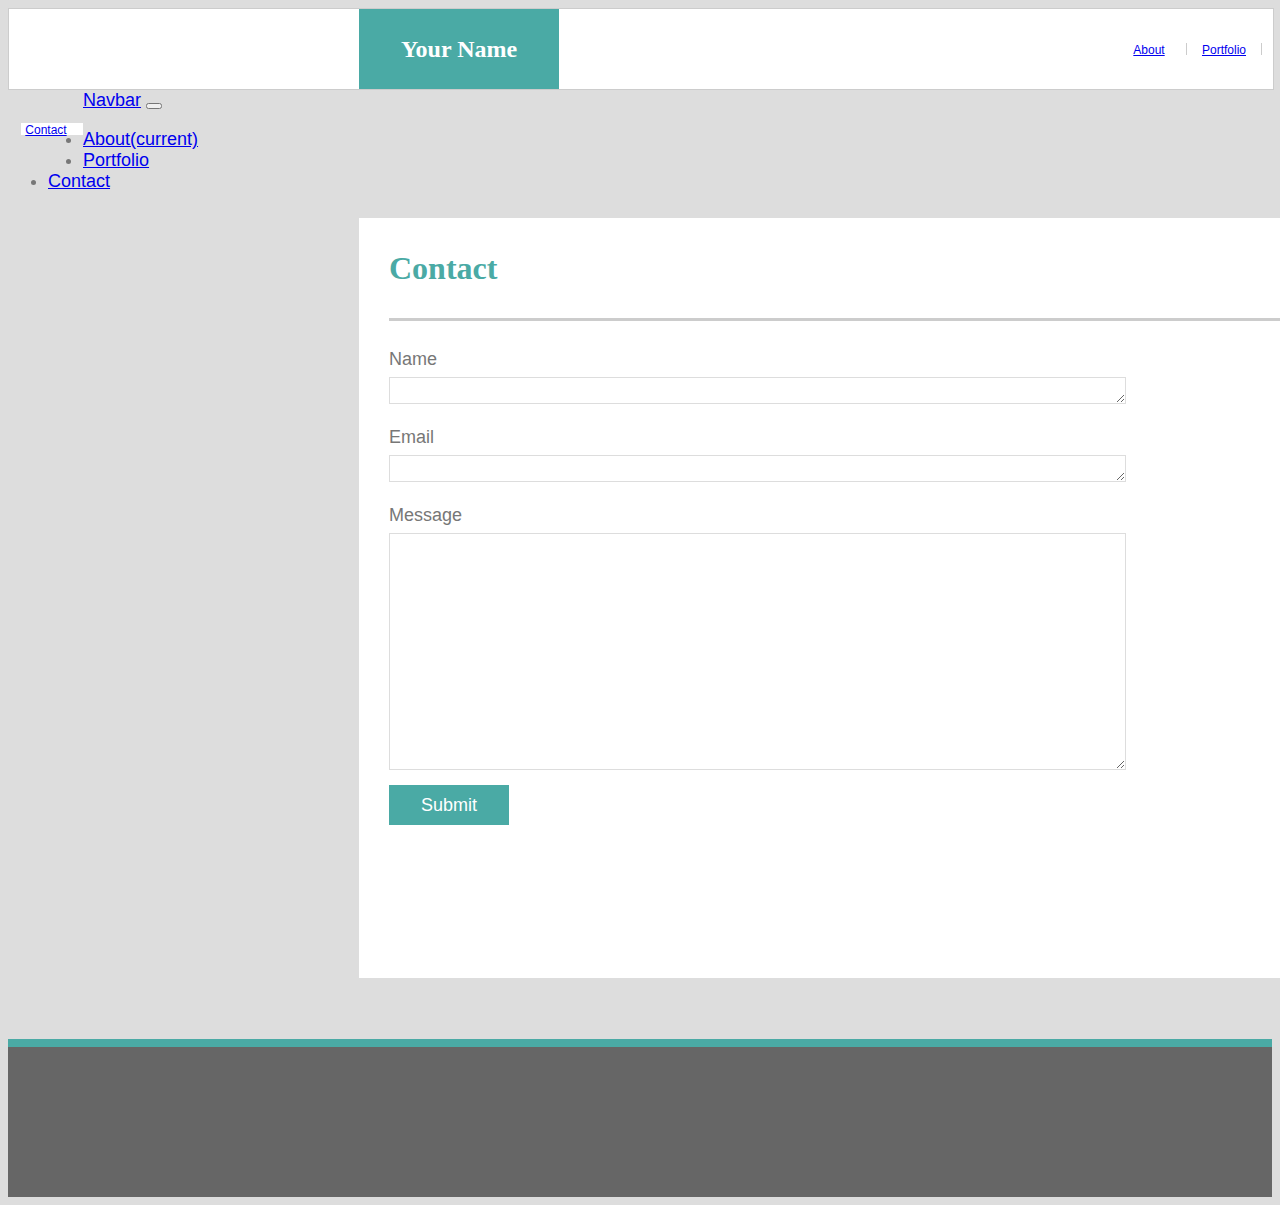
==== contact.html @ 553864e8 "Bootstrap-Portfolio Completed" ====
<!DOCTYPE html>
<html>
<head>
<title>Basic Portfolio</title>
<link rel="stylesheet" type="text/css" href="assets/css/style.css">
<link rel="stylesheet" href="https://stackpath.bootstrapcdn.com/bootstrap/4.1.3/css/bootstrap.min.css" integrity="sha384-MCw98/SFnGE8fJT3GXwEOngsV7Zt27NXFoaoApmYm81iuXoPkFOJwJ8ERdknLPMO" crossorigin="anonymous">
</head>
<body style="background: #dddddd">

<div class="row">
    <div class="col-lg-12">
        <section id="main_header">
            <section id="heading">
                Your Name
            </section>
            <section id="about">
                <a href="index.html">About</a>
            </section>
            <section id="portfolio">
                <a href="portfolio.html">Portfolio</a>
            </section>
            <section id="contact">
                <a href="contact.html">Contact</a>
            </section>
        </section>
    </div>
</div>

<div class="row">
    <div class="col-lg-12">
        <nav class="navbar navbar-expand-lg navbar-light bg-light">
            <a class="navbar-brand" href="#">Navbar</a>
            <button class="navbar-toggler" type="button" data-toggle="collapse" data-target="#navbarNav" aria-controls="navbarNav" aria-expanded="false" aria-label="Toggle navigation">
            <span class="navbar-toggler-icon"></span>
            </button>
            <div class="collapse navbar-collapse" id="navbarNav">
            <ul class="navbar-nav">
                <li class="nav-item active">
                <a class="nav-link" href="index.html">About<span class="sr-only">(current)</span></a>
                </li>
                <li class="nav-item">
                <a class="nav-link" href="portfolio.html">Portfolio</a>
                </li>
                <li class="nav-item">
                <a class="nav-link" href="contact.html">Contact</a>
                </li>
            </ul>
            </div>
        </nav>
    </div>
</div>


<div class="row">
    <div class="col-lg-8">
        <section id="main_content">
            <div class="row">
                <div class="col-lg-12">
                    <div class="section_title">Contact</div>
                    <p style="margin: 20px 30px 0 30px">Name</p>
                    <textarea rows="1" cols="90" style="padding: 5px 0; margin: 0 30px"></textarea>
                </div>
            </div>

            <div class="row">
                <div class="col-lg-12">
                    <p style="margin: 10px 30px 0 30px">Email</p>
                    <textarea rows="1" cols="90" style="padding: 5px 0; margin: 0 30px"></textarea>
                </div>
            </div>

            <div class="row">
                <div class="col-lg-12">
                    <p style="margin: 10px 30px 0 30px">Message</p>
                    <textarea rows="15" cols="90" style="padding: 5px 0; margin: 0 30px"></textarea>
                </div>
            </div>

            <section id="submit">Submit</section>
        </section>
    </div>
</div>

<div class="row">
    <div class="col-lg-12">
        <section id="footer"></section>
    </div>
</div>

<script src="https://code.jquery.com/jquery-3.3.1.slim.min.js" integrity="sha384-q8i/X+965DzO0rT7abK41JStQIAqVgRVzpbzo5smXKp4YfRvH+8abtTE1Pi6jizo" crossorigin="anonymous"></script>
<script src="https://cdnjs.cloudflare.com/ajax/libs/popper.js/1.14.3/umd/popper.min.js" integrity="sha384-ZMP7rVo3mIykV+2+9J3UJ46jBk0WLaUAdn689aCwoqbBJiSnjAK/l8WvCWPIPm49" crossorigin="anonymous"></script>
<script src="https://stackpath.bootstrapcdn.com/bootstrap/4.1.3/js/bootstrap.min.js" integrity="sha384-ChfqqxuZUCnJSK3+MXmPNIyE6ZbWh2IMqE241rYiqJxyMiZ6OW/JmZQ5stwEULTy" crossorigin="anonymous"></script>

</body>
</html>
---- assets/css/style.css ----
body{
    font-family: 'Arial', 'Helvetica Neue', Helvetica, sans-serif;
    color: #777777;
    background: #dddddd;
    /*width: 960px;*/
    font-size: 18px;
}




img{
    float: left;
    width: 180px;
    height: 180px;
    margin: 30px 30px 0 30px;
}

p{
    margin: 20px 30px 30px 30px;
    line-height: 200%;
    
}

textarea{
    margin: 0 30px;
    border-style: solid;
    border-color: #dddddd;
    border-width: 1px;
}

.section_title{
    font-family: Georgia, 'Times New Roman', Times, serif;
    color: #4aaaa5;
    font-size: 32px;
    margin: 0 30px;
    line-height: 100px;
    border-bottom-style: solid;
    border-bottom-color: #cccccc;
    border-bottom-width: 3px;
    font-weight: bold;
}

#main_header{
    width: 100%;
    height: 80px;
    margin: 0;
    background: #ffffff;
    border-style: solid;
    border-color: #cccccc;
    border-width: 1px;
    text-align: center; 
}

#heading{
    float: left;
    background: #4aaaa5;
    width: 200px;
    height: 80px;
    margin: 0 0 0 350px;
    font-family: Georgia, 'Times New Roman', Times, serif;
    color: #ffffff;
    font-size: 24px;
    line-height: 80px;
    font-weight: bold;
}

#about{
    float: left;
    margin: 34px 0 34px 565px;
    padding: 0 12px 0 0;
    width: 50px;
    height: 12px;
    font-family: Arial, Helvetica, sans-serif;
    font-size: 12px;
    color: #777777;
    background: #ffffff;
    border-right-style: solid;
    border-right-color: #cccccc;
    border-right-width: 1px;
}

#portfolio{
    float: left;
    margin: 34px 0 34px 12px;
    padding: 0 12px 0 0;
    width: 50px;
    height: 12px;
    font-family: Arial, Helvetica, sans-serif;
    font-size: 12px;
    color: #777777;
    background: #ffffff;
    border-right-style: solid;
    border-right-color: #cccccc;
    border-right-width: 1px;
}

#contact{
    float: left;
    margin: 34px 0 34px 12px;
    padding: 0 12px 0 0;
    width: 50px;
    height: 12px;
    font-family: Arial, Helvetica, sans-serif;
    font-size: 12px;
    color: #777777;
    background: #ffffff;
}


#main_content{
    clear: both;
    margin: 25px 0 0 350px;
    width: 960px;
    height: 760px;
    background: #ffffff;
    border-style: solid;
    border-color: #dddddd;
    border-width: 1px;

}

.caption{
    float: left;
    background: #4aaaa5;
    width: 180px;
    height: 50px;
    font-family: Georgia, 'Times New Roman', Times, serif;
    color: #ffffff;
    font-size: 24px;
    text-align: center;
    line-height: 50px;
    
    position: relative;
    right: 210px;
    top: 150px;
    
}

#submit{
    background: #4aaaa5;
    width: 120px;
    height: 40px;
    margin: 10px 0 0 30px;
    font-family: 'Arial', 'Helvetica Neue', Helvetica, sans-serif;
    color: #ffffff;
    font-size: 18px;
    text-align: center;
    line-height: 40px;
}

#footer{
    width: 100%;
    height: 150px;
    margin: 60px 0 0 0;
    background: #666666;
    border-top-style: solid;
    border-top-color: #4aaaa5;
    border-top-width: 8px;

}
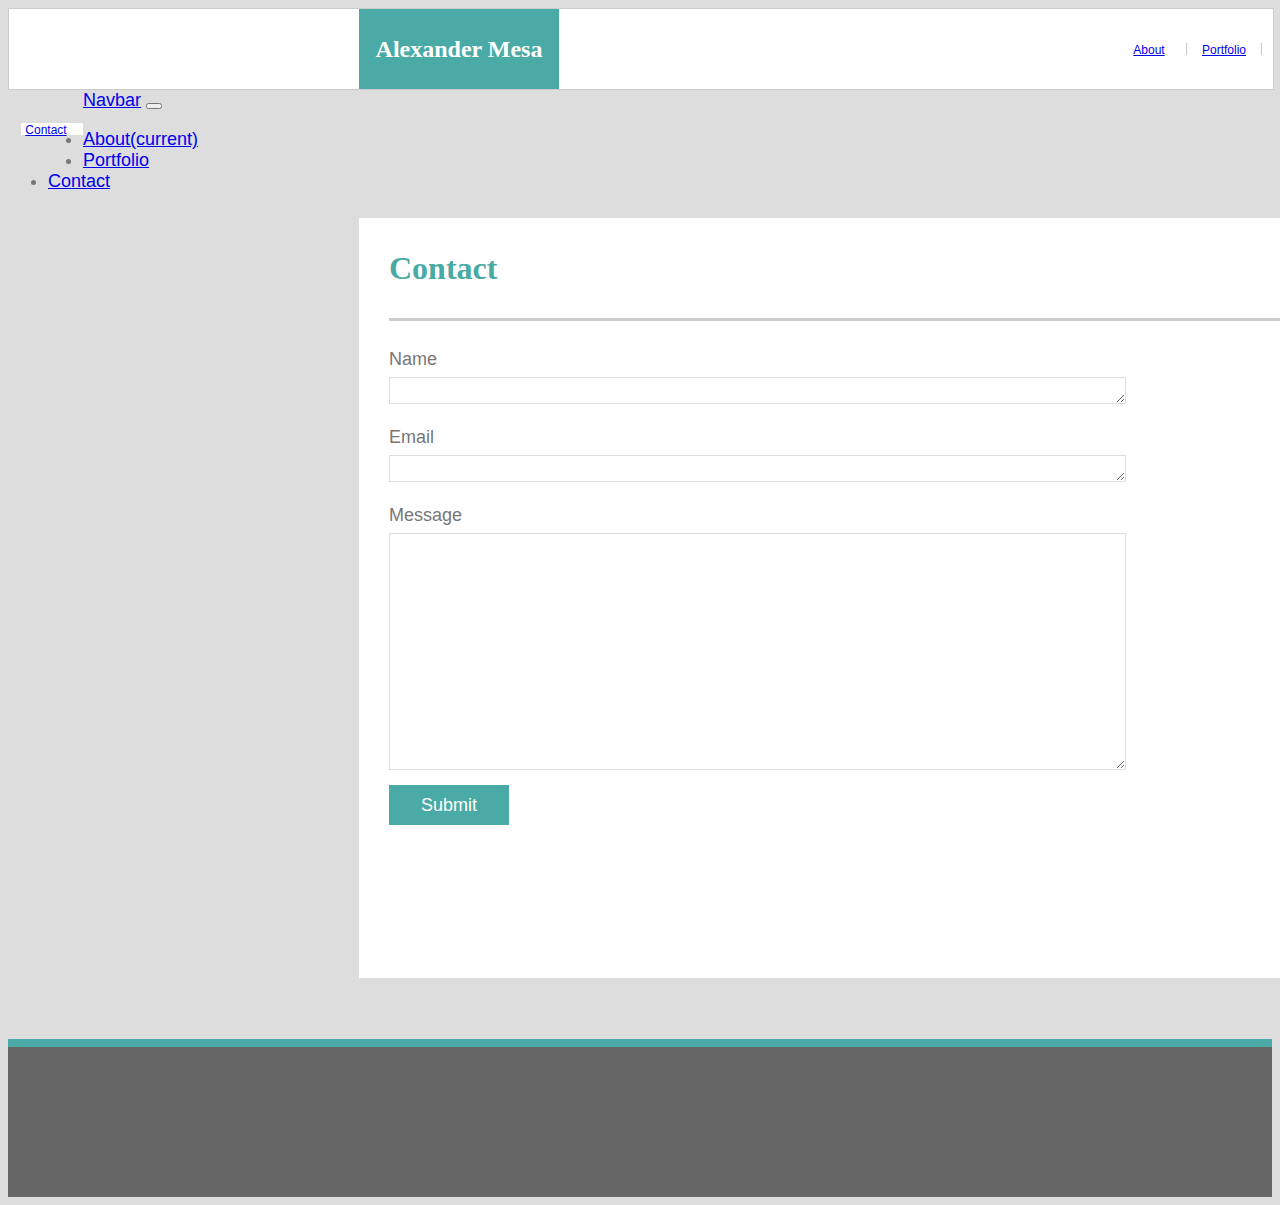
==== commit 0ca0d2cc: "Bootstrap-Portfolio Completed" ====
--- a/contact.html
+++ b/contact.html
@@ -11,7 +11,7 @@
     <div class="col-lg-12">
         <section id="main_header">
             <section id="heading">
-                Your Name
+                Alexander Mesa
             </section>
             <section id="about">
                 <a href="index.html">About</a>
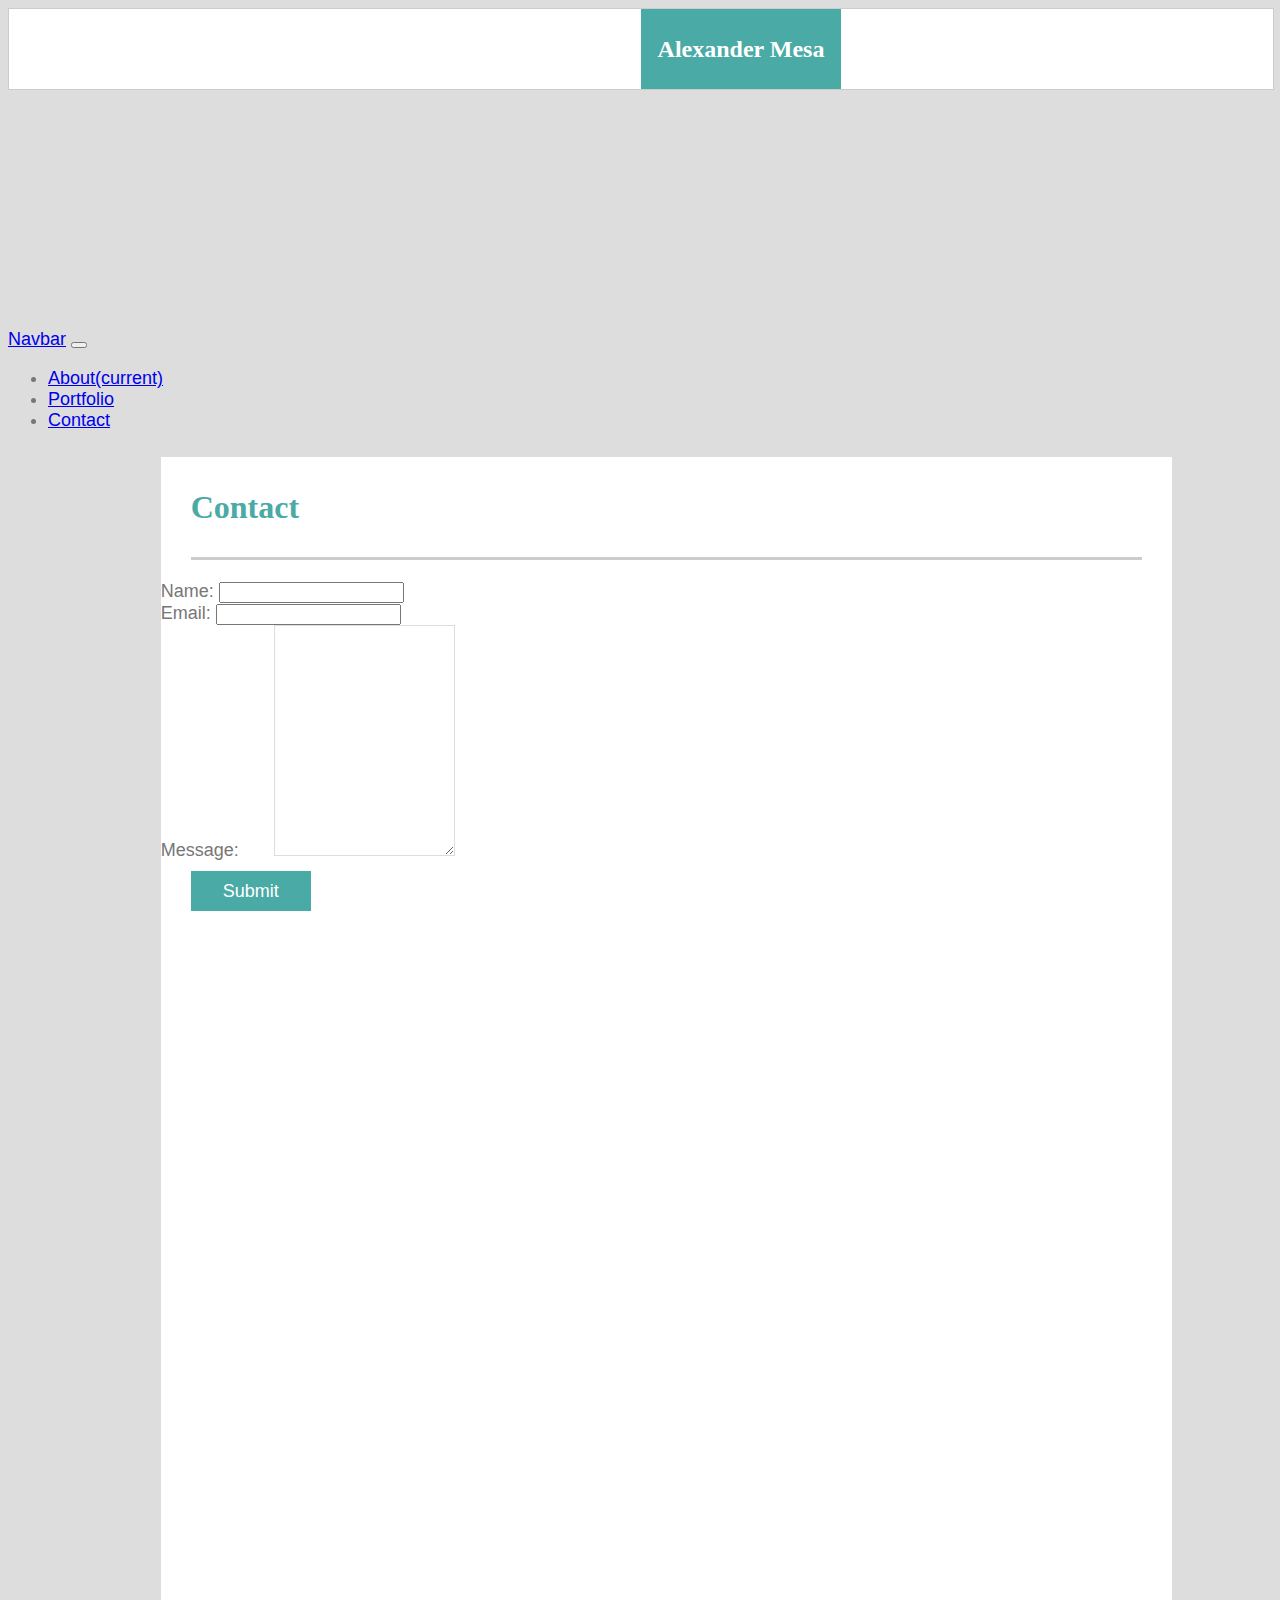
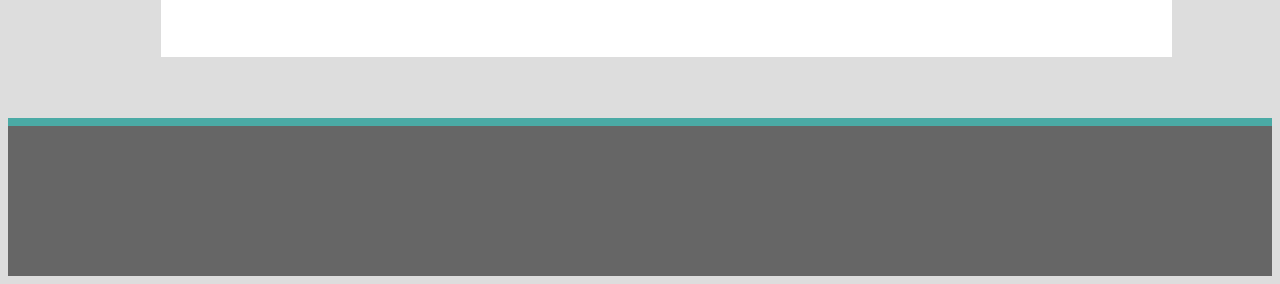
==== commit a68d4a76: "Bootstrap-Portfolio Completed" ====
--- a/contact.html
+++ b/contact.html
@@ -7,21 +7,32 @@
 </head>
 <body style="background: #dddddd">
 
+<div class="container">
 <div class="row">
     <div class="col-lg-12">
         <section id="main_header">
-            <section id="heading">
-                Alexander Mesa
-            </section>
-            <section id="about">
-                <a href="index.html">About</a>
-            </section>
-            <section id="portfolio">
-                <a href="portfolio.html">Portfolio</a>
-            </section>
-            <section id="contact">
-                <a href="contact.html">Contact</a>
-            </section>
+            <div class="row">
+                <div class="col-sm-3">
+                    <section id="heading">
+                        Alexander Mesa
+                    </section>
+                </div>
+                <div class="col-1">
+                    <section id="about">
+                        <a href="index.html">About</a>
+                    </section>
+                </div>
+                <div class="col-1">
+                    <section id="portfolio">
+                        <a href="portfolio.html">Portfolio</a>
+                    </section>
+                </div>
+                <div class="col-1">
+                    <section id="contact">
+                        <a href="contact.html">Contact</a>
+                    </section>
+                </div>
+            </div>
         </section>
     </div>
 </div>
@@ -52,40 +63,48 @@
 
 
 <div class="row">
-    <div class="col-lg-8">
+    <div class="col-lg-12">
         <section id="main_content">
             <div class="row">
                 <div class="col-lg-12">
                     <div class="section_title">Contact</div>
-                    <p style="margin: 20px 30px 0 30px">Name</p>
-                    <textarea rows="1" cols="90" style="padding: 5px 0; margin: 0 30px"></textarea>
+                </div>
+            </div>
+            <br>
+            <div class="row">
+                <div class="col-lg-12">
+                    <div class="form-group">
+                        <label for="usr">Name:</label>
+                        <input type="text" class="form-control" id="usr">
+                    </div>
                 </div>
             </div>
 
             <div class="row">
                 <div class="col-lg-12">
-                    <p style="margin: 10px 30px 0 30px">Email</p>
-                    <textarea rows="1" cols="90" style="padding: 5px 0; margin: 0 30px"></textarea>
+                    <div class="form-group">
+                        <label for="usr">Email:</label>
+                        <input type="text" class="form-control" id="usr">
+                    </div>
                 </div>
             </div>
 
             <div class="row">
                 <div class="col-lg-12">
-                    <p style="margin: 10px 30px 0 30px">Message</p>
-                    <textarea rows="15" cols="90" style="padding: 5px 0; margin: 0 30px"></textarea>
+                    <div class="form-group">
+                        <label for="comment">Message:</label>
+                        <textarea class="form-control" rows="15" id="comment"></textarea>
+                    </div>
                 </div>
             </div>
-
             <section id="submit">Submit</section>
         </section>
     </div>
 </div>
+</div>
 
-<div class="row">
-    <div class="col-lg-12">
-        <section id="footer"></section>
-    </div>
-</div>
+<section id="footer"></section>
+
 
 <script src="https://code.jquery.com/jquery-3.3.1.slim.min.js" integrity="sha384-q8i/X+965DzO0rT7abK41JStQIAqVgRVzpbzo5smXKp4YfRvH+8abtTE1Pi6jizo" crossorigin="anonymous"></script>
 <script src="https://cdnjs.cloudflare.com/ajax/libs/popper.js/1.14.3/umd/popper.min.js" integrity="sha384-ZMP7rVo3mIykV+2+9J3UJ46jBk0WLaUAdn689aCwoqbBJiSnjAK/l8WvCWPIPm49" crossorigin="anonymous"></script>
--- a/assets/css/style.css
+++ b/assets/css/style.css
@@ -57,7 +57,7 @@
     background: #4aaaa5;
     width: 200px;
     height: 80px;
-    margin: 0 0 0 350px;
+    margin: 0 0 0 50%;
     font-family: Georgia, 'Times New Roman', Times, serif;
     color: #ffffff;
     font-size: 24px;
@@ -67,8 +67,8 @@
 
 #about{
     float: left;
-    margin: 34px 0 34px 565px;
-    padding: 0 12px 0 0;
+    margin: 34px 0 34px 750%;
+    padding: 0 90% 0 0;
     width: 50px;
     height: 12px;
     font-family: Arial, Helvetica, sans-serif;
@@ -82,8 +82,8 @@
 
 #portfolio{
     float: left;
-    margin: 34px 0 34px 12px;
-    padding: 0 12px 0 0;
+    margin: 34px 0 34px 725%;
+    padding: 0 90% 0 0;
     width: 50px;
     height: 12px;
     font-family: Arial, Helvetica, sans-serif;
@@ -97,8 +97,8 @@
 
 #contact{
     float: left;
-    margin: 34px 0 34px 12px;
-    padding: 0 12px 0 0;
+    margin: 34px 0 34px 700%;
+    padding: 0 70% 0 0;
     width: 50px;
     height: 12px;
     font-family: Arial, Helvetica, sans-serif;
@@ -110,9 +110,9 @@
 
 #main_content{
     clear: both;
-    margin: 25px 0 0 350px;
-    width: 960px;
-    height: 760px;
+    width: 80%;
+    height: 1200px;
+    margin: 25px 8% 25px 12%;
     background: #ffffff;
     border-style: solid;
     border-color: #dddddd;
@@ -120,7 +120,7 @@
 
 }
 
-.caption{
+.caption_left{
     float: left;
     background: #4aaaa5;
     width: 180px;
@@ -132,8 +132,25 @@
     line-height: 50px;
     
     position: relative;
-    right: 210px;
-    top: 150px;
+    left: 30px;
+    bottom: 70px;
+    
+}
+
+.caption_right{
+    float: left;
+    background: #4aaaa5;
+    width: 180px;
+    height: 50px;
+    font-family: Georgia, 'Times New Roman', Times, serif;
+    color: #ffffff;
+    font-size: 24px;
+    text-align: center;
+    line-height: 50px;
+    
+    position: relative;
+    left: 45px;
+    bottom: 70px;
     
 }
 
